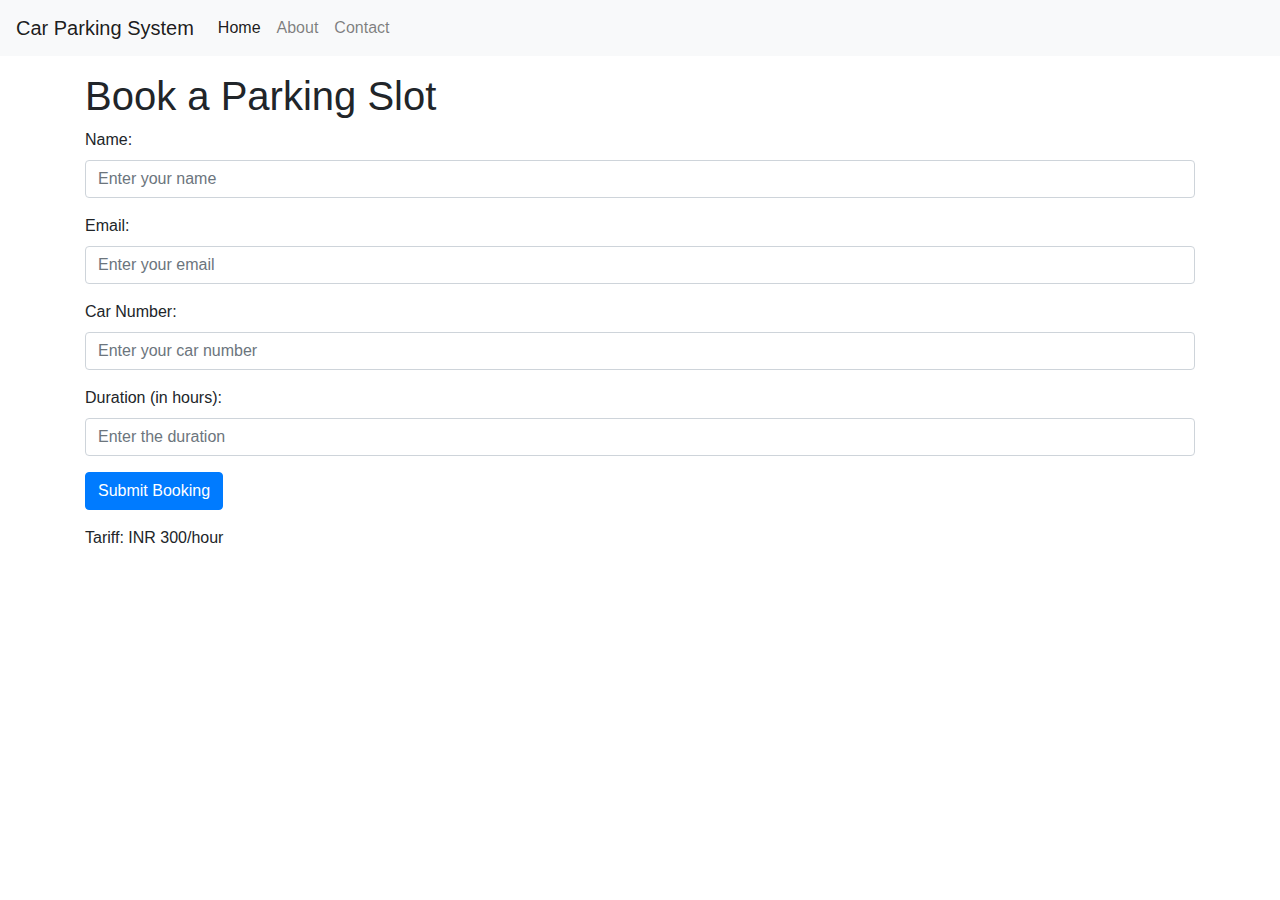
==== index.html @ a497716f "all files uploaded" ====
<!DOCTYPE html>
<html>
  <head>
    <title>QR-based Car Parking System</title>
    <meta name="viewport" content="width=device-width, initial-scale=1">
    <link rel="stylesheet" href="https://maxcdn.bootstrapcdn.com/bootstrap/4.5.2/css/bootstrap.min.css">
  </head>
  <body>
    <nav class="navbar navbar-expand-lg navbar-light bg-light">
      <a class="navbar-brand" href="#">Car Parking System</a>
      <button class="navbar-toggler" type="button" data-toggle="collapse" data-target="#navbarNav" aria-controls="navbarNav" aria-expanded="false" aria-label="Toggle navigation">
        <span class="navbar-toggler-icon"></span>
      </button>
      <div class="collapse navbar-collapse" id="navbarNav">
        <ul class="navbar-nav">
          <li class="nav-item active">
            <a class="nav-link" href="#">Home</a>
          </li>
          <li class="nav-item">
            <a class="nav-link" href="#">About</a>
          </li>
          <li class="nav-item">
            <a class="nav-link" href="#">Contact</a>
          </li>
        </ul>
      </div>
    </nav>

    <div class="container mt-3">
      <h1>Book a Parking Slot</h1>
      <form id="bookingForm" onsubmit="return validateForm()">
        <div class="form-group">
          <label for="name">Name:</label>
          <input type="text" class="form-control" id="name" placeholder="Enter your name" required>
        </div>
        <div class="form-group">
          <label for="email">Email:</label>
          <input type="email" class="form-control" id="email" placeholder="Enter your email" required>
        </div>
        <div class="form-group">
          <label for="carNumber">Car Number:</label>
          <input type="text" class="form-control" id="carNumber" placeholder="Enter your car number" required>
        </div>
        <div class="form-group">
          <label for="duration">Duration (in hours):</label>
          <input type="number" class="form-control" id="duration" placeholder="Enter the duration" min="1" required>
        </div>
        <button type="submit" class="btn btn-primary">Submit Booking</button>
      </form>
      <p class="mt-3">Tariff: INR 300/hour</p>
    </div>

    <script src="https://code.jquery.com/jquery-3.5.1.slim.min.js"></script>
    <script src="https://cdn.jsdelivr.net/npm/@popperjs/core@2.9.3/dist/umd/popper.min.js"></script>
    <script src="https://maxcdn.bootstrapcdn.com/bootstrap/4.5.2/js/bootstrap.min.js"></script>
    
      

    

  <script>
  function validateForm() {
    // Validate the form fields here
  }

  function submitBookingForm(event) {
    console.log("submitBookingForm called");
    event.preventDefault();

    // Get the form data
    const name = document.getElementById("name").value;
    const email = document.getElementById("email").value;
    const carNumber = document.getElementById("carNumber").value;
    const hours = document.getElementById("duration").value;

    // Calculate the duration and total price
    const duration = hours + " hour" + (hours > 1 ? "s" : "");
    const totalPrice = "INR " + (hours * 300);

    // Redirect to the confirmation page with the form data and pricing as query parameters
    window.location.href = `newconfirm.html?name=${name}&email=${email}&carNumber=${carNumber}&hours=${hours}&duration=${duration}&totalPrice=${totalPrice}`;
  }

  const bookingForm = document.getElementById("bookingForm");
  bookingForm.addEventListener("submit", submitBookingForm);


    </script>
  </body>
</html>
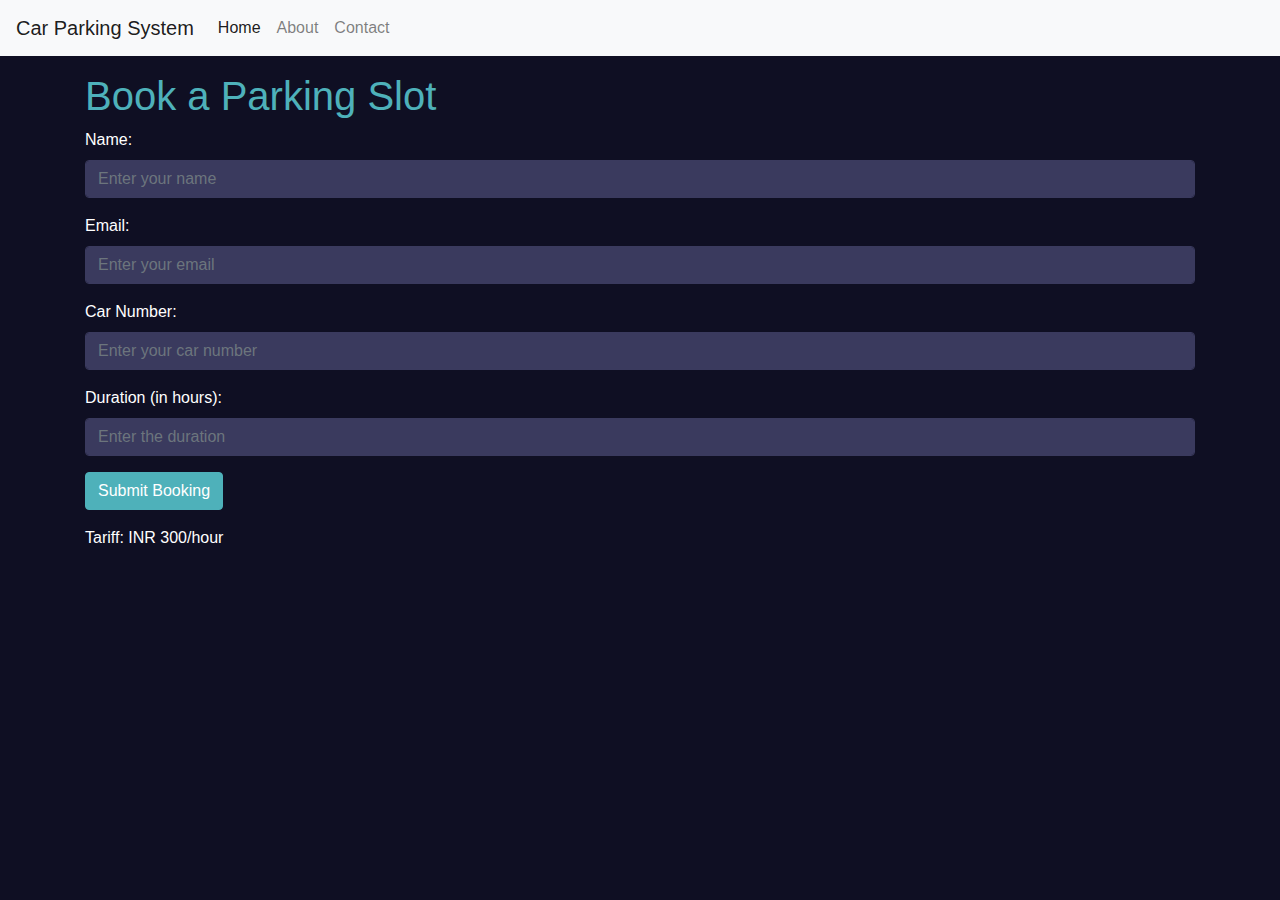
==== commit f1384a21: "all files updated" ====
--- a/index.html
+++ b/index.html
@@ -4,8 +4,9 @@
     <title>QR-based Car Parking System</title>
     <meta name="viewport" content="width=device-width, initial-scale=1">
     <link rel="stylesheet" href="https://maxcdn.bootstrapcdn.com/bootstrap/4.5.2/css/bootstrap.min.css">
+    <link rel="stylesheet" href="index.css">
   </head>
-  <body>
+  <body >
     <nav class="navbar navbar-expand-lg navbar-light bg-light">
       <a class="navbar-brand" href="#">Car Parking System</a>
       <button class="navbar-toggler" type="button" data-toggle="collapse" data-target="#navbarNav" aria-controls="navbarNav" aria-expanded="false" aria-label="Toggle navigation">
@@ -27,7 +28,7 @@
     </nav>
 
     <div class="container mt-3">
-      <h1>Book a Parking Slot</h1>
+      <h1 >Book a Parking Slot</h1>
       <form id="bookingForm" onsubmit="return validateForm()">
         <div class="form-group">
           <label for="name">Name:</label>
--- a/index.css
+++ b/index.css
@@ -0,0 +1,68 @@
+body {
+    background-color: #0f0f23;
+    color: #fff;
+  }
+  
+  /* Navigation bar */
+  .navbar {
+    background-color: #0f0f23;
+  }
+  
+  .nav-link {
+    color: #fff;
+  }
+  
+  .nav-link:hover {
+    color: #4eb1ba;
+  }
+  
+  /* Form and button */
+  .form-control {
+    background-color: #3a3a5e;
+    border-color: #3a3a5e;
+    color: #fff;
+  }
+  
+  .form-control:focus {
+    background-color: #4d4d78;
+    border-color: #4d4d78;
+    color: #fff;
+  }
+  
+  .btn-primary {
+    background-color: #4eb1ba;
+    border-color: #4eb1ba;
+    color: #fff;
+  }
+  
+  .btn-primary:hover {
+    background-color: #7fd1d9;
+    border-color: #7fd1d9;
+    color: #fff;
+  }
+  
+  /* Header and text */
+  h1 {
+    color: #4eb1ba;
+  }
+  
+  .container {
+    margin-top: 50px;
+  }
+  
+  /* Footer */
+  .footer {
+    background-color: #0f0f23;
+    color: #fff;
+    padding: 20px;
+  }
+  
+  .footer a {
+    color: #4eb1ba;
+  }
+  
+  .footer a:hover {
+    color: #7fd1d9;
+  }
+  
+  